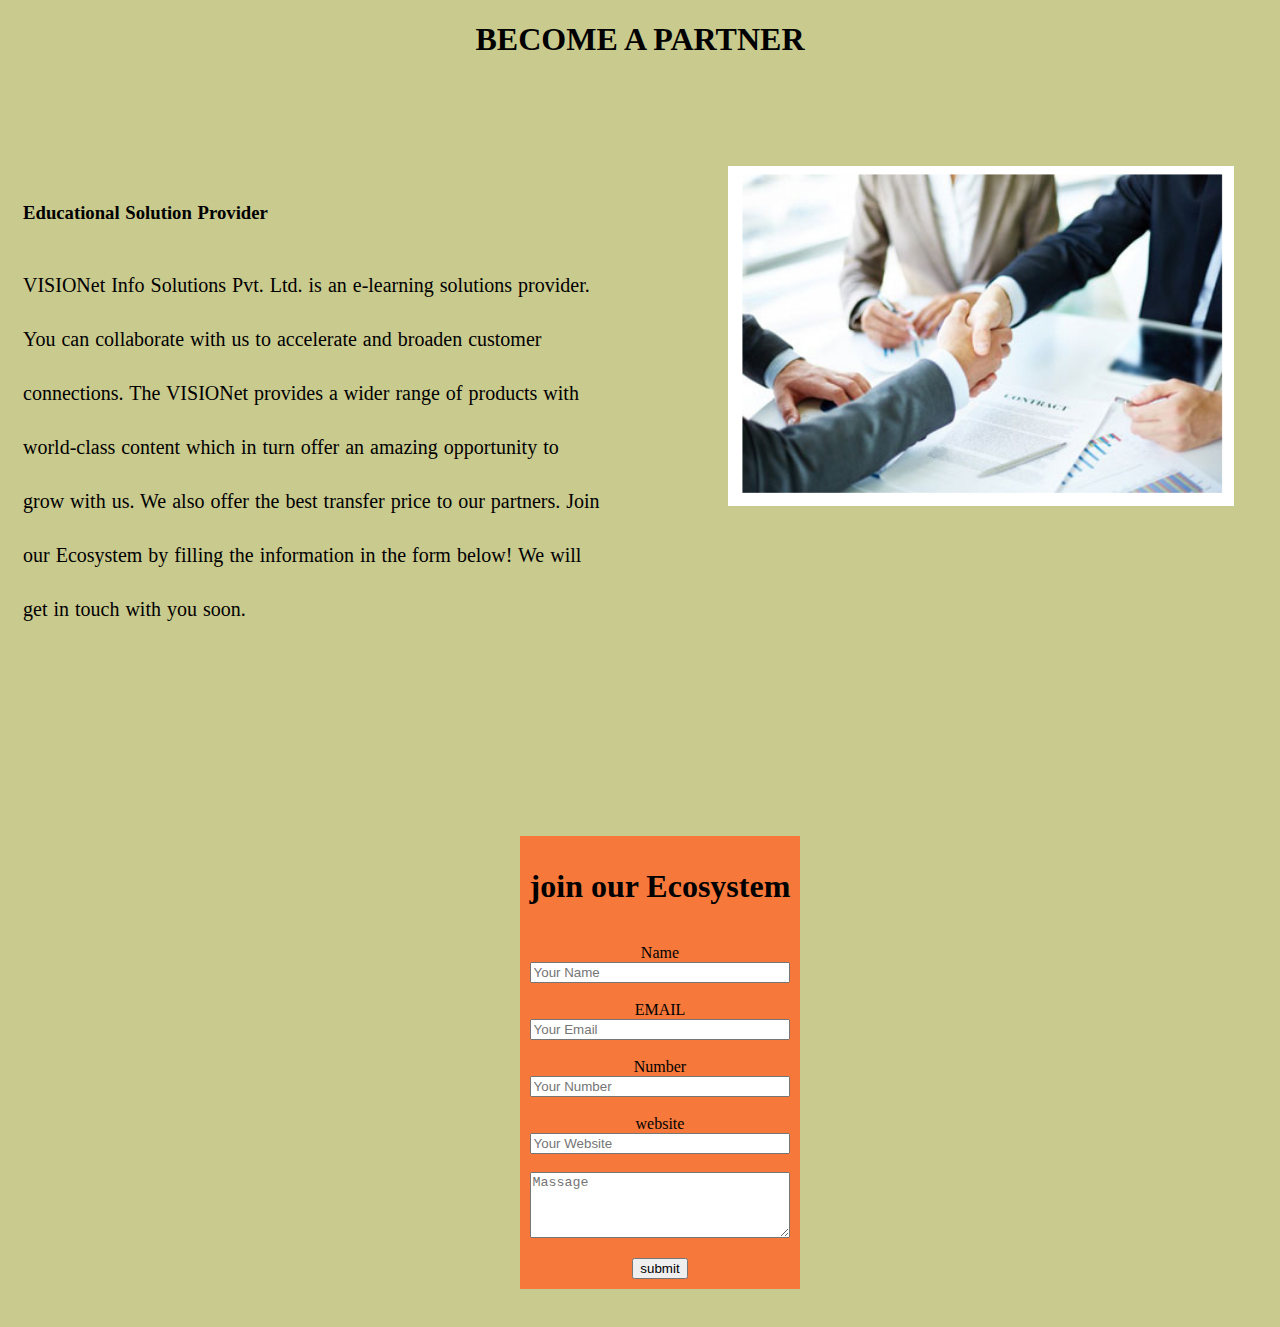
==== become a partner.html @ 703e9965 "first commit" ====
<!DOCTYPE html>
<html lang="en">
<head>
    <meta charset="UTF-8">
    <meta http-equiv="X-UA-Compatible" content="IE=edge">
    <meta name="viewport" content="width=device-width, initial-scale=1.0">
    <title>Document</title>
</head>
<body  style="background-color:rgba(167, 168, 70, 0.61)">
    
    <div><h1 style="text-align:center">    BECOME A PARTNER  </h1></div>

    <img src="partner.png" style=" height: 50%; width: 40%; margin-left: 57%; margin-top: 86px;"> 

<section style=" text-align: left; margin-top: -27%;word-spacing: 1px;line-height: 2.7;width: 46%; margin-left: 15px">
    <p>

     <h3>   Educational Solution Provider </h3>
       <p style="font-size:20px ;">
        VISIONet Info Solutions Pvt. Ltd. is an e-learning solutions provider. You can collaborate with us to accelerate and broaden customer connections. The VISIONet provides a wider range of products with world-class content which in turn offer an amazing opportunity to grow with us. We also offer the best transfer price to our partners. Join our Ecosystem by filling the information in the form below! We will get in touch with you soon.
    
    </p>
</section>

    <form style="padding:30px ; " >
        <div  style="background-color: #f6783a; text-align: center; padding: 10px; display:inline-grid; margin-top: 150px;     margin-left: 40%">
        									



        
  <h1>    join our Ecosystem     </h1>
 <br>
    <label for="name"  id="name"  > Name </label>
     <input type="text" id="name" placeholder="Your Name"  >
     <br>

     <label for="email"  id="email" > EMAIL </label>
     <input type="text" id="email" placeholder="Your Email" >
<br>
     <label for="phone"  id="phone" > Number </label>
     <input type="tel" id="phone" placeholder="Your Number" >
<br>
     <label for="website"  id="website" > website </label>
     <input type="text" id="website" placeholder="Your Website" >
<br>
      <textarea cols="20" rows="4" placeholder="Massage"></textarea>
      <input type="submit" value="submit" style=" margin:auto; margin-top: 20px;"> 

</div>




</form>




</body>
</html>
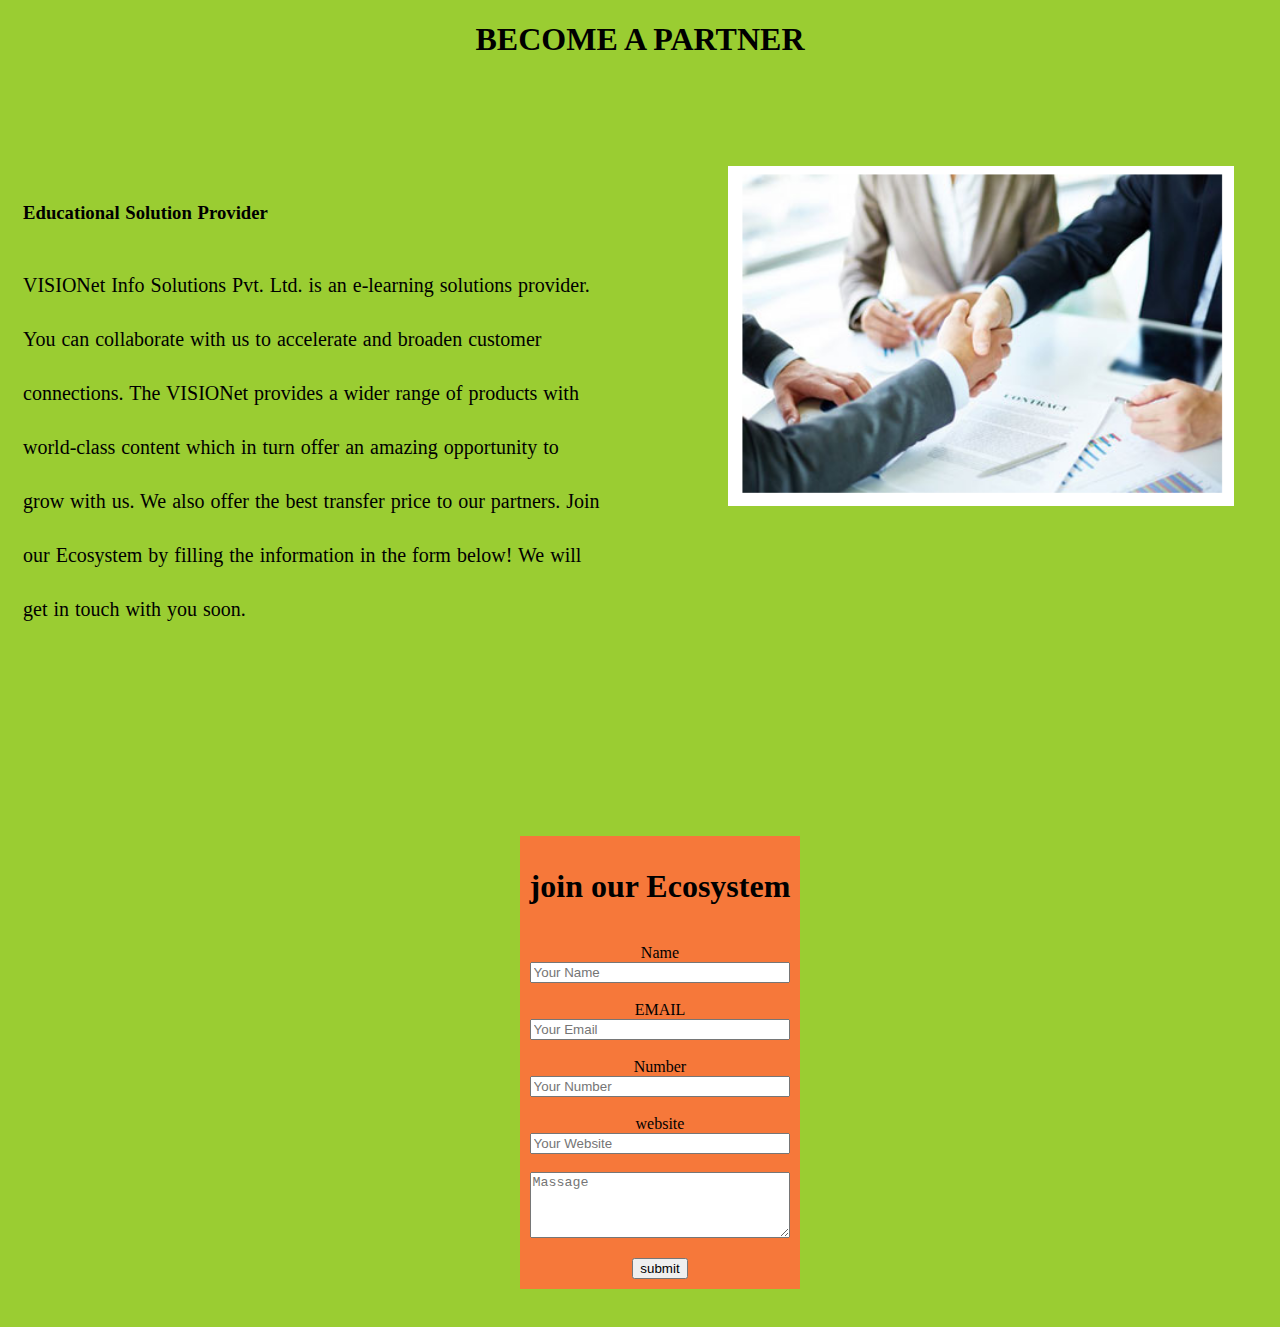
==== commit f3465210: "commit" ====
--- a/become a partner.html
+++ b/become a partner.html
@@ -6,7 +6,7 @@
     <meta name="viewport" content="width=device-width, initial-scale=1.0">
     <title>Document</title>
 </head>
-<body  style="background-color:rgba(167, 168, 70, 0.61)">
+<body  style="background-color:yellowgreen">
     
     <div><h1 style="text-align:center">    BECOME A PARTNER  </h1></div>
 
@@ -24,10 +24,6 @@
 
     <form style="padding:30px ; " >
         <div  style="background-color: #f6783a; text-align: center; padding: 10px; display:inline-grid; margin-top: 150px;     margin-left: 40%">
-        									
-
-
-
         
   <h1>    join our Ecosystem     </h1>
  <br>
@@ -48,10 +44,6 @@
       <input type="submit" value="submit" style=" margin:auto; margin-top: 20px;"> 
 
 </div>
-
-
-
-
 </form>
 
 
